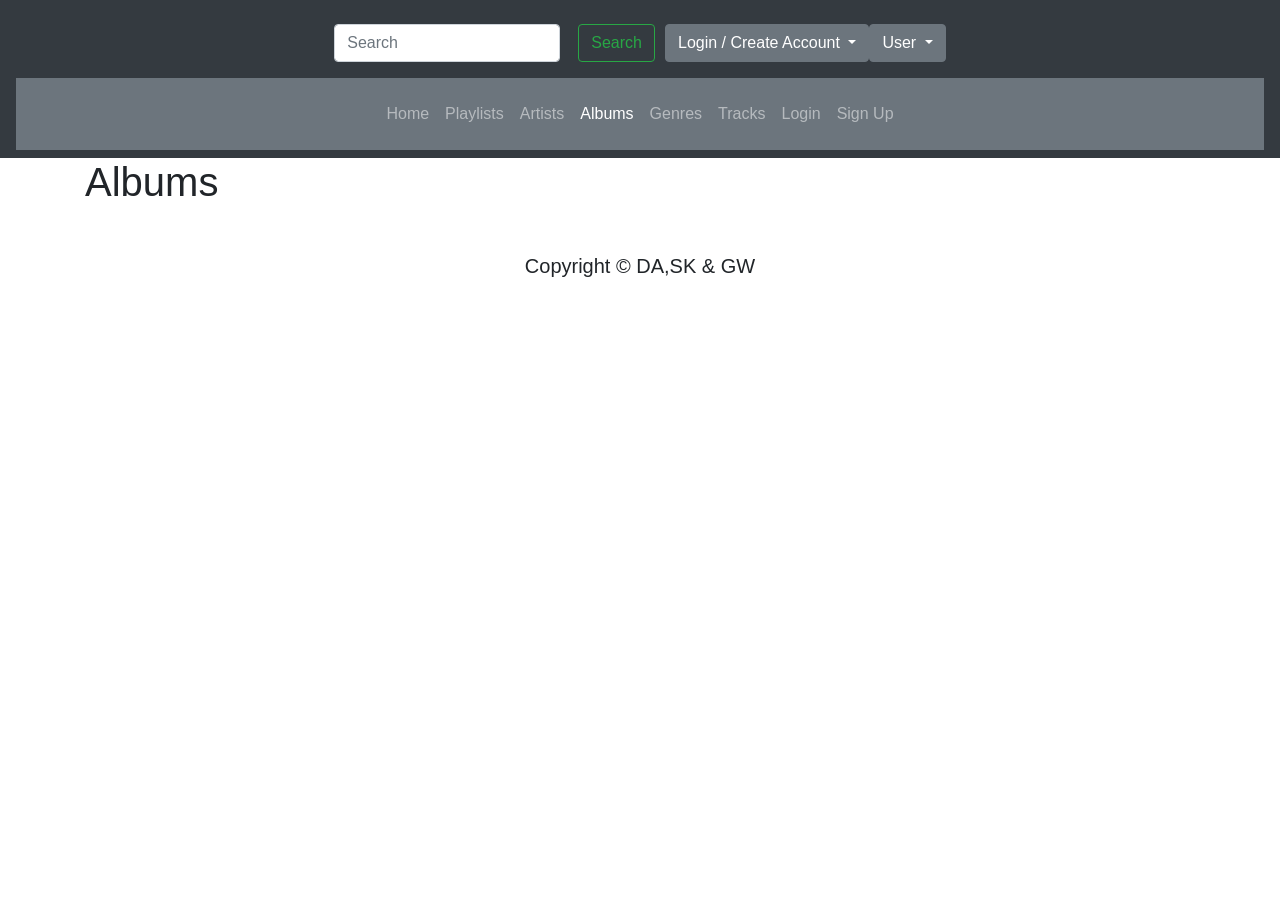
==== src/main/resources/static/album.html @ 7c8153f4 "Merge branch 'feature-backendunittests' of https://github.com/George-git1/Team-1-Final-Project into " ====
<!DOCTYPE html>
<html lang="en">
<head>
    <meta charset="UTF-8">
    <meta name="viewport" content="width=device-width, initial-scale=1, shrink-to-fit=no">
    <!-- <link href="/css/style.css" rel="stylesheet"> -->
    <link rel="stylesheet" href="https://maxcdn.bootstrapcdn.com/font-awesome/4.7.0/css/font-awesome.min.css"/>
    <link rel="stylesheet" href="https://stackpath.bootstrapcdn.com/bootstrap/4.5.2/css/bootstrap.min.css" integrity="sha384-JcKb8q3iqJ61gNV9KGb8thSsNjpSL0n8PARn9HuZOnIxN0hoP+VmmDGMN5t9UJ0Z" crossorigin="anonymous">
    <link rel="stylesheet" href="css/style.css">
    <title>Albums</title>
</head>
<body>
  <nav class="navbar navbar-expand-md navbar-dark bg-dark sticky-top">
    <div class="navbar-toggler-right">
      <button class="navbar-toggler" type="button" data-toggle="collapse" data-target="#navbar" aria-controls="navbarTogglerDemo02" aria-expanded="false" aria-label="Toggle navigation">
                  <span class="navbar-toggler-icon"></span>
              </button>
    </div>
  
    <div class="collapse navbar-collapse flex-column " id="navbar">
  
      <ul class="navbar-nav  w-100 justify-content-center px-3 py-md-3">
  
        <form class="form-inline">
          <input id="searchField" class="form-control mr-sm-2" type="search" onsearch="search()" placeholder="Search" aria-label="Search">
          <button id="searchButton" class="btn btn-outline-success my-2 my-sm-0" onclick="search()" type="button" style="margin: 10px;">Search</button>

          <div id="guestLoggedInBtn">
            <li class="nav-item" role="presentation" style = "list-style-type: none;">
              <div class="btn-group">
                <button type="button" class="btn btn-secondary dropdown-toggle" data-toggle="dropdown" data-display="static" aria-haspopup="true" aria-expanded="false">
                  Login / Create Account
                </button>
                <div class="dropdown-menu dropdown-menu-right dropdown-menu-lg-left">
                  <button class="dropdown-item" type="button"  data-toggle="modal" data-target="#userLoginModal" >Log in</button>
                  <button class="dropdown-item" type="button"  data-toggle="modal" data-target="#createAccountModal" >Create Account</button>
                </div>
              </div>
            </li>
            </div>
    
            <div id="userLoggedInBtn">
              <li class="nav-item" role="presentation" style = "list-style-type: none;">
                <div class="btn-group">
                  <button id="myProfile" type="button" class="btn btn-secondary dropdown-toggle" data-toggle="dropdown" data-display="static" aria-haspopup="true" aria-expanded="false">
                    User
                  </button>
                  <div class="dropdown-menu dropdown-menu-right dropdown-menu-lg-left">
                    <button id ="editProfile" class="dropdown-item" type="button"  data-toggle="modal" data-target="#userProfileModal" >Edit My Profile</button>
                    <button id= "logOutBtn" class="dropdown-item" type="button">Log Out</button>
                    <button id= "deleteUserBtn" class="dropdown-item" type="button">Delete Account</button>
                  </div>
                </div>
              </li>
            </div>
        </form>
        </form>
  
  
      </ul>
      <ul class="navbar-nav justify-content-center w-100 bg-secondary px-3 py-md-3">
          <class class="navbar-nav">
            <li class="nav-item">
              <a class="nav-link" href="index.html">Home</a>
            </li>
            <li class="nav-item">
              <a class="nav-link" href="playlists.html">Playlists</a>
            </li>
            <li class="nav-item">
              <a class="nav-link" href="artist.html">Artists</a>
            </li>
            <li class="nav-item active">
              <a class="nav-link" href="album.html">Albums<span class="sr-only">(current)</span></a>
            </li>
            <li class="nav-item">
              <a class="nav-link" href="genres.html">Genres</a>
            </li>
            <li class="nav-item">
              <a class="nav-link" href="tracks.html">Tracks</a>
            </li>
            <li class="nav-item">
                <a class="nav-link" href="login.html">Login</a>
            </li>
            <li class="nav-item">
                <a class="nav-link" href="signup.html">Sign Up</a>
            </li>
          </class>
      </ul>
    </div>
  </nav>
<!--end of nav bar -->
  <body>
<!-- /main -->

<div class="container">
<h1>Albums</h1>

<div id="flex"></div>

<table class="table table-dark table-hover"></table>

<div hidden>
  <div id = "cards" class="cards">
  <div id ="card" class="card" classname="card" style="max-width: 18rem; width: auto;">
    <a id="imagelink">
      <img class="card-img-top" width="250" height="250">
    </a>
    <div id = "body" class="card-body">
        <h5 id = "title" class = "card-title"><a id="titlelink" style="color: white; text-decoration: none; background-color: none;"></a></h5>
        <p id = "text" class = "card-text"><a id="textlink" style="color: white; text-decoration: none; background-color: none;"></a></p>
        <a id = "button" class = "btn btn-primary"></a>
    </div>
  </div>
  </div>
</div>

<p></p>

<div class="d-flex p-2">
  <div class="card-columns" style="text-align:center; margin: 0 auto;">
    <div id ="showcards" class = "showcards">
    </div>
  </div>
</div>

</div>

 <!-- create account modal -->
 <div class="modal fade" id="createAccountModal" tabindex="-1" aria-labelledby="exampleModalLabel" aria-hidden="true">
  <div class="modal-dialog">
    <div class="modal-content">
      <div class="modal-header">
        <h5 class="modal-title" id="exampleModalLabel">New Account</h5>
        <button type="button" class="close" data-dismiss="modal" aria-label="Close">
          <span aria-hidden="true">&times;</span>
        </button>
      </div>
      <p id="success-create" class="card-text"></p>
      <div class="modal-body">
        <form class="create-user" action="index.html" method="POST">
          <div class="input-group mb-3">
            <div class="input-group-prepend">
              <span class="input-group-text" id="inputGroup-sizing-default">Your Name:</span>
            </div>
            <input name="full_name" type="text" class="form-control" aria-label="Sizing example input"
              aria-describedby="inputGroup-sizing-default" required>
          </div>
          <div class="input-group mb-3">
            <div class="input-group-prepend">
              <span class="input-group-text" id="inputGroup-sizing-default">User
                Name:</span>
            </div>
            <input name="user_name" type="text" class="form-control" aria-label="Sizing example input"
              aria-describedby="inputGroup-sizing-default" required>
          </div>
          <div class="input-group">
            <div class="input-group-prepend">
              <span class="input-group-text" id="inputGroup-sizing-default">
                Password:</span>
            </div>
            <input name="password" type="password" class="form-control" aria-label="Sizing example input"
              aria-describedby="inputGroup-sizing-default" required>
          </div>
          <div class="modal-footer">
            <button type="submit" class="btn btn-primary">Create</button>
          </div>
        </form>
      </div>
      <div class="modal-footer">
        <button type="button" class="btn btn-secondary" data-dismiss="modal">Close</button>
      </div>
    </div>
  </div>
</div>
<!-- message modal -->
<div class="modal fade" id="messageModal" tabindex="-1" aria-labelledby="exampleModalLabel" aria-hidden="true">
  <div class="modal-dialog">
    <div class="modal-content">
      <div class="modal-header">
        <h5 class="modal-title" id="exampleModalLabel">Message</h5>
        <button type="button" class="close" data-dismiss="modal" aria-label="Close">
          <span aria-hidden="true">&times;</span>
        </button>
      </div>
      <div class="modal-body">
        <!-- user message go in this heading -->
        <h5 id="show-msg"></h5>
      </div>
      <div class="modal-footer">
        <button type="button" class="btn btn-secondary" data-dismiss="modal">Close</button>
      </div>
    </div>
  </div>
</div>
<!-- update user profile -->
<div class="modal fade" id="userProfileModal" tabindex="-1" aria-labelledby="exampleModalLabel" aria-hidden="true">
  <div class="modal-dialog">
    <div class="modal-content">
      <div class="modal-header">
        <h5 class="modal-title" id="exampleModalLabel">Profile</h5>
        <button type="button" class="close" data-dismiss="modal" aria-label="Close">
          <span aria-hidden="true">&times;</span>
        </button>
      </div>
      <div class="modal-body">
        <form class="user-profile" action="todo.html" method="POST">
          <div class="input-group mb-3">
            <div class="input-group-prepend">
              <span class="input-group-text" id="inputGroup-sizing-default">User Name</span></>
            </div>
            <input id="user_name" name="user_name" type="text" class="form-control" aria-label="Sizing example input"
              aria-describedby="inputGroup-sizing-default" required>
          </div>
          <div class="input-group">
            <div class="input-group-prepend">
              <span class="input-group-text" id="inputGroup-sizing-default">Password</span></l>
            </div>
            <input id="password" name="password" type="text" class="form-control" aria-label="With textarea"
              required></input>
          </div>
        </form>
        <div class="modal-footer">
          <button type="button" class="btn btn-secondary" data-dismiss="modal">Close</button>
          <button id="delete-user" type="submit" class="btn btn-danger">Delete Account</button>
          <button id="update-user" type="submit" class="btn btn-primary">Update</button>
        </div>
      </div>
    </div>
  </div>
</div>
<!-- user log in modal -->
<div class="modal fade" id="userLoginModal" tabindex="-1" aria-labelledby="exampleModalLabel" aria-hidden="true">
  <div class="modal-dialog">
    <div class="modal-content">
      <div class="modal-header">
        <h5 class="modal-title" id="exampleModalLabel">Log In</h5>
        <button type="button" class="close" data-dismiss="modal" aria-label="Close">
          <span aria-hidden="true">&times;</span>
        </button>
      </div>
      <div class="modal-body">
        <!-- <h5 class="card-title">Log in</h5> -->
        <p class="card-text">Use your credential to log in</p>
        <form class="log-in" action="index.html" method="POST">
          <div class="input-group mb-3">
            <div class="input-group-prepend">
              <span class="input-group-text" id="inputGroup-sizing-default">UserID</span>
            </div>
            <input name="userId" type="text" class="form-control" aria-label="Sizing example input"
              aria-describedby="inputGroup-sizing-default" required>
          </div>
          <div class="input-group mb-3">
            <div class="input-group-prepend">
              <span class="input-group-text" id="inputGroup-sizing-default">Password</span></>
            </div>
            <input name="password" type="password" class="form-control" aria-label="Sizing example input"
              aria-describedby="inputGroup-sizing-default" required>
          </div>
          <div class="modal-footer">
            <p id="login-msg" class="card-text"></p>
            <button type="button" class="btn btn-secondary" data-dismiss="modal">Close</button>
            <button type="submit" class="btn btn-primary">Log In</button>
          </div>
        </form>
      </div>
    </div>
  </div>
</div>
<footer>
    <div class="text-center p-2">
        <h5>Copyright &#169; DA,SK & GW</h5>
    </div>
</footer>
    <script src= "js/album.js"></script>
    <script src= "js/search.js"></script>
    <script src="js/userAuth.js"></script>
    <script src="js/newUser.js"></script>
    <script src="js/crudUser.js"></script>
    <script src="https://code.jquery.com/jquery-3.5.1.slim.min.js" integrity="sha384-DfXdz2htPH0lsSSs5nCTpuj/zy4C+OGpamoFVy38MVBnE+IbbVYUew+OrCXaRkfj" crossorigin="anonymous"></script>
    <script src="https://cdn.jsdelivr.net/npm/popper.js@1.16.1/dist/umd/popper.min.js" integrity="sha384-9/reFTGAW83EW2RDu2S0VKaIzap3H66lZH81PoYlFhbGU+6BZp6G7niu735Sk7lN" crossorigin="anonymous"></script>
    <script src="https://stackpath.bootstrapcdn.com/bootstrap/4.5.2/js/bootstrap.min.js" integrity="sha384-B4gt1jrGC7Jh4AgTPSdUtOBvfO8shuf57BaghqFfPlYxofvL8/KUEfYiJOMMV+rV" crossorigin="anonymous"></script>
    </body>
</html>
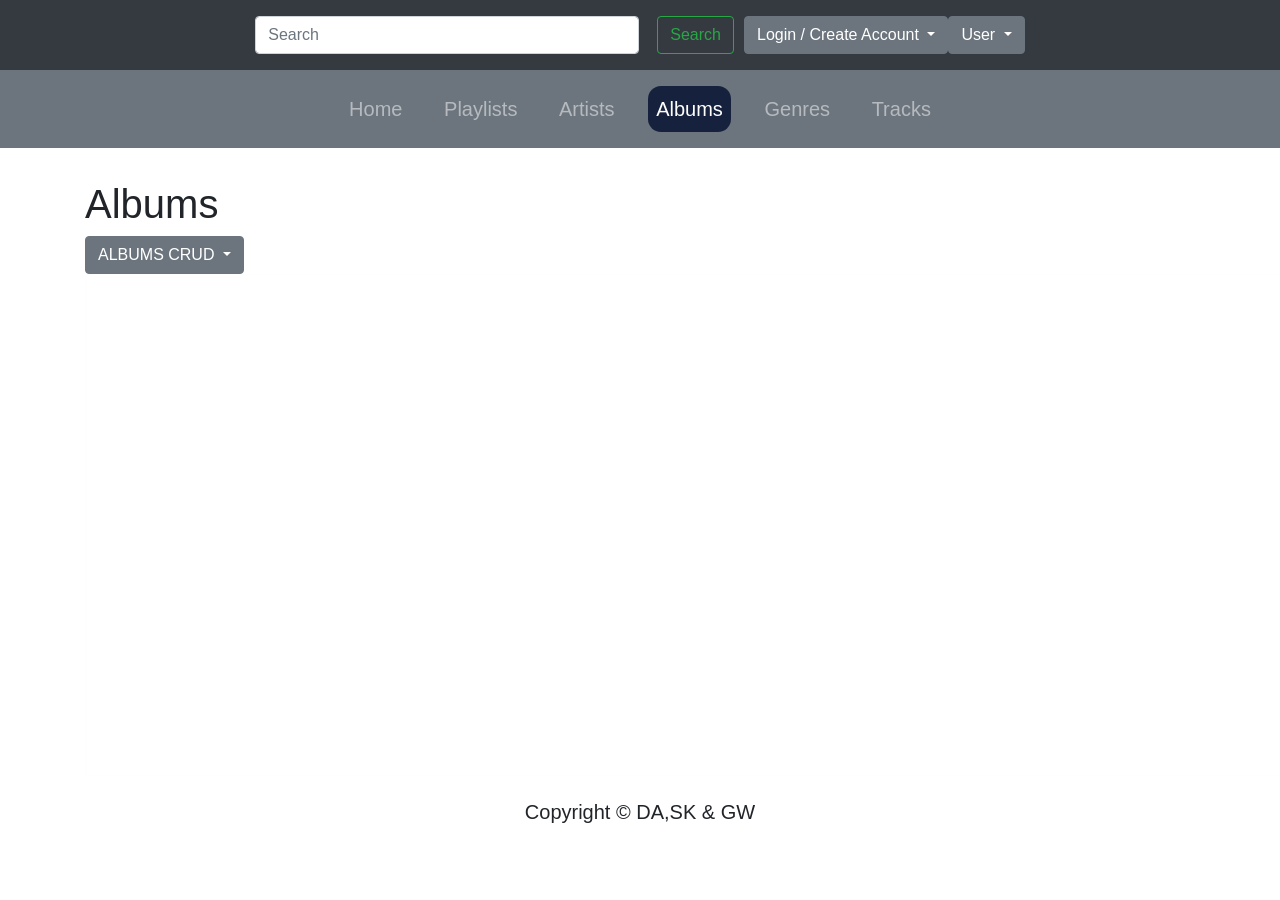
==== commit 4ddb2ead: "conflict" ====
--- a/src/main/resources/static/album.html
+++ b/src/main/resources/static/album.html
@@ -54,7 +54,6 @@
               </li>
             </div>
         </form>
-        </form>
   
   
       </ul>
@@ -77,12 +76,6 @@
             </li>
             <li class="nav-item">
               <a class="nav-link" href="tracks.html">Tracks</a>
-            </li>
-            <li class="nav-item">
-                <a class="nav-link" href="login.html">Login</a>
-            </li>
-            <li class="nav-item">
-                <a class="nav-link" href="signup.html">Sign Up</a>
             </li>
           </class>
       </ul>
@@ -93,44 +86,34 @@
 <!-- /main -->
 
 <div class="container">
-<h1>Albums</h1>
+  
+  <h1>Albums</h1>
+    <li class="nav-item" role="presentation" style = "list-style-type: none;">
+      <div class="btn-group">
+        <button type="button" class="btn btn-secondary dropdown-toggle" data-toggle="dropdown" data-display="static" aria-haspopup="true" aria-expanded="false">
+         ALBUMS CRUD
+        </button>
+        <div class="dropdown-menu dropdown-menu-right dropdown-menu-lg-left">
+          <button class="dropdown-item" type="button"  data-toggle="modal" data-target="#createAlbumModal" >CREATE</button>
+          <button class="dropdown-item" type="button"  data-toggle="modal" data-target="#updateAlbumModal" >UPDATE</button>
+          <button class="dropdown-item" type="button"  data-toggle="modal" data-target="#deleteAlbumModal" >DELETE</button>
+        </div>
+      </div>
+    </li>
+
 
 <div id="flex"></div>
 
+<!-- -->
 <table class="table table-dark table-hover"></table>
 
-<div hidden>
-  <div id = "cards" class="cards">
-  <div id ="card" class="card" classname="card" style="max-width: 18rem; width: auto;">
-    <a id="imagelink">
-      <img class="card-img-top" width="250" height="250">
-    </a>
-    <div id = "body" class="card-body">
-        <h5 id = "title" class = "card-title"><a id="titlelink" style="color: white; text-decoration: none; background-color: none;"></a></h5>
-        <p id = "text" class = "card-text"><a id="textlink" style="color: white; text-decoration: none; background-color: none;"></a></p>
-        <a id = "button" class = "btn btn-primary"></a>
-    </div>
-  </div>
-  </div>
-</div>
-
-<p></p>
-
-<div class="d-flex p-2">
-  <div class="card-columns" style="text-align:center; margin: 0 auto;">
-    <div id ="showcards" class = "showcards">
-    </div>
-  </div>
-</div>
-
-</div>
-
- <!-- create account modal -->
- <div class="modal fade" id="createAccountModal" tabindex="-1" aria-labelledby="exampleModalLabel" aria-hidden="true">
-  <div class="modal-dialog">
-    <div class="modal-content">
-      <div class="modal-header">
-        <h5 class="modal-title" id="exampleModalLabel">New Account</h5>
+
+ <!-- update album modal -->
+ <div class="modal fade" id="updateAlbumModal" tabindex="-1" aria-labelledby="exampleModalLabel" aria-hidden="true">
+  <div class="modal-dialog">
+    <div class="modal-content">
+      <div class="modal-header">
+        <h5 class="modal-title" id="exampleModalLabel">Update Album</h5>
         <button type="button" class="close" data-dismiss="modal" aria-label="Close">
           <span aria-hidden="true">&times;</span>
         </button>
@@ -140,29 +123,35 @@
         <form class="create-user" action="index.html" method="POST">
           <div class="input-group mb-3">
             <div class="input-group-prepend">
-              <span class="input-group-text" id="inputGroup-sizing-default">Your Name:</span>
-            </div>
-            <input name="full_name" type="text" class="form-control" aria-label="Sizing example input"
-              aria-describedby="inputGroup-sizing-default" required>
-          </div>
-          <div class="input-group mb-3">
-            <div class="input-group-prepend">
-              <span class="input-group-text" id="inputGroup-sizing-default">User
-                Name:</span>
-            </div>
-            <input name="user_name" type="text" class="form-control" aria-label="Sizing example input"
+              <span class="input-group-text" id="inputGroup-sizing-default">Album ID:</span>
+            </div>
+            <input id="albumid" type="text" class="form-control" aria-label="Sizing example input"
+              aria-describedby="inputGroup-sizing-default" required>
+          </div>
+          <div class="input-group mb-3">
+            <div class="input-group-prepend">
+              <span class="input-group-text" id="inputGroup-sizing-default">Album Name:</span>
+            </div>
+            <input id="albumnameupdate" type="text" class="form-control" aria-label="Sizing example input"
+              aria-describedby="inputGroup-sizing-default" required>
+          </div>
+          <div class="input-group mb-3">
+            <div class="input-group-prepend">
+              <span class="input-group-text" id="inputGroup-sizing-default">Cover:</span>
+            </div>
+            <input id="coverupdate" type="text" class="form-control" aria-label="Sizing example input"
               aria-describedby="inputGroup-sizing-default" required>
           </div>
           <div class="input-group">
             <div class="input-group-prepend">
               <span class="input-group-text" id="inputGroup-sizing-default">
-                Password:</span>
-            </div>
-            <input name="password" type="password" class="form-control" aria-label="Sizing example input"
-              aria-describedby="inputGroup-sizing-default" required>
+                Artist-Id:</span>
+            </div>
+            <input id="artistidupdate" type="text" class="form-control" aria-label="Sizing example input"
+              aria-describedby="inputGroup-sizing-default">
           </div>
           <div class="modal-footer">
-            <button type="submit" class="btn btn-primary">Create</button>
+            <button type="submit" class="btn btn-primary" id="updateAlbum">Update</button>
           </div>
         </form>
       </div>
@@ -172,6 +161,87 @@
     </div>
   </div>
 </div>
+
+
+
+ <!-- create album modal -->
+ <div class="modal fade" id="createAlbumModal" tabindex="-1" aria-labelledby="exampleModalLabel" aria-hidden="true">
+  <div class="modal-dialog">
+    <div class="modal-content">
+      <div class="modal-header">
+        <h5 class="modal-title" id="exampleModalLabel">New Album</h5>
+        <button type="button" class="close" data-dismiss="modal" aria-label="Close">
+          <span aria-hidden="true">&times;</span>
+        </button>
+      </div>
+      <p id="success-create" class="card-text"></p>
+      <div class="modal-body">
+        <form class="create-user" action="index.html" method="POST">
+          <div class="input-group mb-3">
+            <div class="input-group-prepend">
+              <span class="input-group-text" id="inputGroup-sizing-default">Album Name:</span>
+            </div>
+            <input id="albumname" type="text" class="form-control" aria-label="Sizing example input"
+              aria-describedby="inputGroup-sizing-default" required>
+          </div>
+          <div class="input-group mb-3">
+            <div class="input-group-prepend">
+              <span class="input-group-text" id="inputGroup-sizing-default">Cover:</span>
+            </div>
+            <input id="cover" type="text" class="form-control" aria-label="Sizing example input"
+              aria-describedby="inputGroup-sizing-default" required>
+          </div>
+          <div class="input-group">
+            <div class="input-group-prepend">
+              <span class="input-group-text" id="inputGroup-sizing-default">
+                Artist-Id:</span>
+            </div>
+            <input id="artistid" type="text" class="form-control" aria-label="Sizing example input"
+              aria-describedby="inputGroup-sizing-default">
+          </div>
+          <div class="modal-footer">
+            <button type="submit" class="btn btn-primary" id="createAlbum">Create</button>
+          </div>
+        </form>
+      </div>
+      <div class="modal-footer">
+        <button type="button" class="btn btn-secondary" data-dismiss="modal">Close</button>
+      </div>
+    </div>
+  </div>
+</div>
+
+ <!-- delete album modal -->
+ <div class="modal fade" id="deleteAlbumModal" tabindex="-1" aria-labelledby="exampleModalLabel" aria-hidden="true">
+  <div class="modal-dialog">
+    <div class="modal-content">
+      <div class="modal-header">
+        <h5 class="modal-title" id="exampleModalLabel">Delete Album</h5>
+        <button type="button" class="close" data-dismiss="modal" aria-label="Close">
+          <span aria-hidden="true">&times;</span>
+        </button>
+      </div>
+      <p id="success-create" class="card-text"></p>
+      <div class="modal-body">
+        <form class="create-user" action="index.html" method="POST">
+          <div class="input-group mb-3">
+            <div class="input-group-prepend">
+              <span class="input-group-text" id="inputGroup-sizing-default">Album ID:</span>
+            </div>
+            <input id="albumiddelete" type="text" class="form-control" aria-label="Sizing example input"
+              aria-describedby="inputGroup-sizing-default" required>
+          </div>
+          <div class="modal-footer">
+            <button type="submit" class="btn btn-primary" id="deleteAlbum">Delete</button>
+          </div>
+        </form>
+      </div>
+      <div class="modal-footer">
+        <button type="button" class="btn btn-secondary" data-dismiss="modal">Close</button>
+      </div>
+    </div>
+  </div>
+</div>
 <!-- message modal -->
 <div class="modal fade" id="messageModal" tabindex="-1" aria-labelledby="exampleModalLabel" aria-hidden="true">
   <div class="modal-dialog">
@@ -206,7 +276,7 @@
         <form class="user-profile" action="todo.html" method="POST">
           <div class="input-group mb-3">
             <div class="input-group-prepend">
-              <span class="input-group-text" id="inputGroup-sizing-default">User Name</span></>
+              <span class="input-group-text" id="inputGroup-sizing-default">User Name</span>
             </div>
             <input id="user_name" name="user_name" type="text" class="form-control" aria-label="Sizing example input"
               aria-describedby="inputGroup-sizing-default" required>
@@ -240,18 +310,18 @@
       </div>
       <div class="modal-body">
         <!-- <h5 class="card-title">Log in</h5> -->
-        <p class="card-text">Use your credential to log in</p>
+        <p class="card-text">Use your credentials to log in</p>
         <form class="log-in" action="index.html" method="POST">
           <div class="input-group mb-3">
             <div class="input-group-prepend">
-              <span class="input-group-text" id="inputGroup-sizing-default">UserID</span>
-            </div>
-            <input name="userId" type="text" class="form-control" aria-label="Sizing example input"
-              aria-describedby="inputGroup-sizing-default" required>
-          </div>
-          <div class="input-group mb-3">
-            <div class="input-group-prepend">
-              <span class="input-group-text" id="inputGroup-sizing-default">Password</span></>
+              <span class="input-group-text" id="inputGroup-sizing-default">User Name</span>
+            </div>
+            <input name="user_name" type="text" class="form-control" aria-label="Sizing example input"
+              aria-describedby="inputGroup-sizing-default" required>
+          </div>
+          <div class="input-group mb-3">
+            <div class="input-group-prepend">
+              <span class="input-group-text" id="inputGroup-sizing-default">Password</span>
             </div>
             <input name="password" type="password" class="form-control" aria-label="Sizing example input"
               aria-describedby="inputGroup-sizing-default" required>
--- a/src/main/resources/static/css/style.css
+++ b/src/main/resources/static/css/style.css
@@ -0,0 +1,71 @@
+.navbar-nav> .active > :hover {
+  background: linear-gradient(45deg, greenyellow, dodgerblue);
+}
+ 
+#searchButton:hover {
+  background: linear-gradient(45deg, greenyellow, dodgerblue);
+}
+
+#search-create {
+  text-indent: 30px;
+}
+
+#flex{
+  margin: auto;
+  display:flex;
+  flex-wrap: wrap;
+  width: 120%;
+  height: 100%;
+  flex-direction: row;
+  border: 1px solid rgb(255, 254, 254);
+  padding-bottom: 500px;
+}
+ 
+#flex > .card {
+  box-shadow: 0 4px 8px;
+  transition: 0.3s;
+  width: 30%;
+  height: 50%;
+  padding-left: 20px;
+  padding-bottom: 20px;
+}
+.navbar {
+  padding:0rem;
+  margin-bottom:2rem;
+  padding-top: 10;
+  padding-bottom: 10;
+  font-size: 20px !important;
+}
+
+#searchField{
+  margin: auto;
+  width: 30vw;
+}
+
+.nav-link{
+  margin-left: 1vw;
+  margin-right: 1vw;
+}
+
+.navbar-nav > .active > a {
+  background-color: #16213e; 
+  border-radius: 13px;   
+}
+
+.navbar-nav> .active > :hover {
+  background: linear-gradient(45deg, greenyellow, dodgerblue);
+}
+
+#searchButton:hover {
+  background: linear-gradient(45deg, greenyellow, dodgerblue);
+}
+
+a {
+  color: inherit; /* blue colors for links too */
+  text-decoration: inherit; /* no underline */
+}
+
+a:hover {
+  color: inherit; /* blue colors for links too */
+  text-decoration: inherit; /* no underline */
+}
